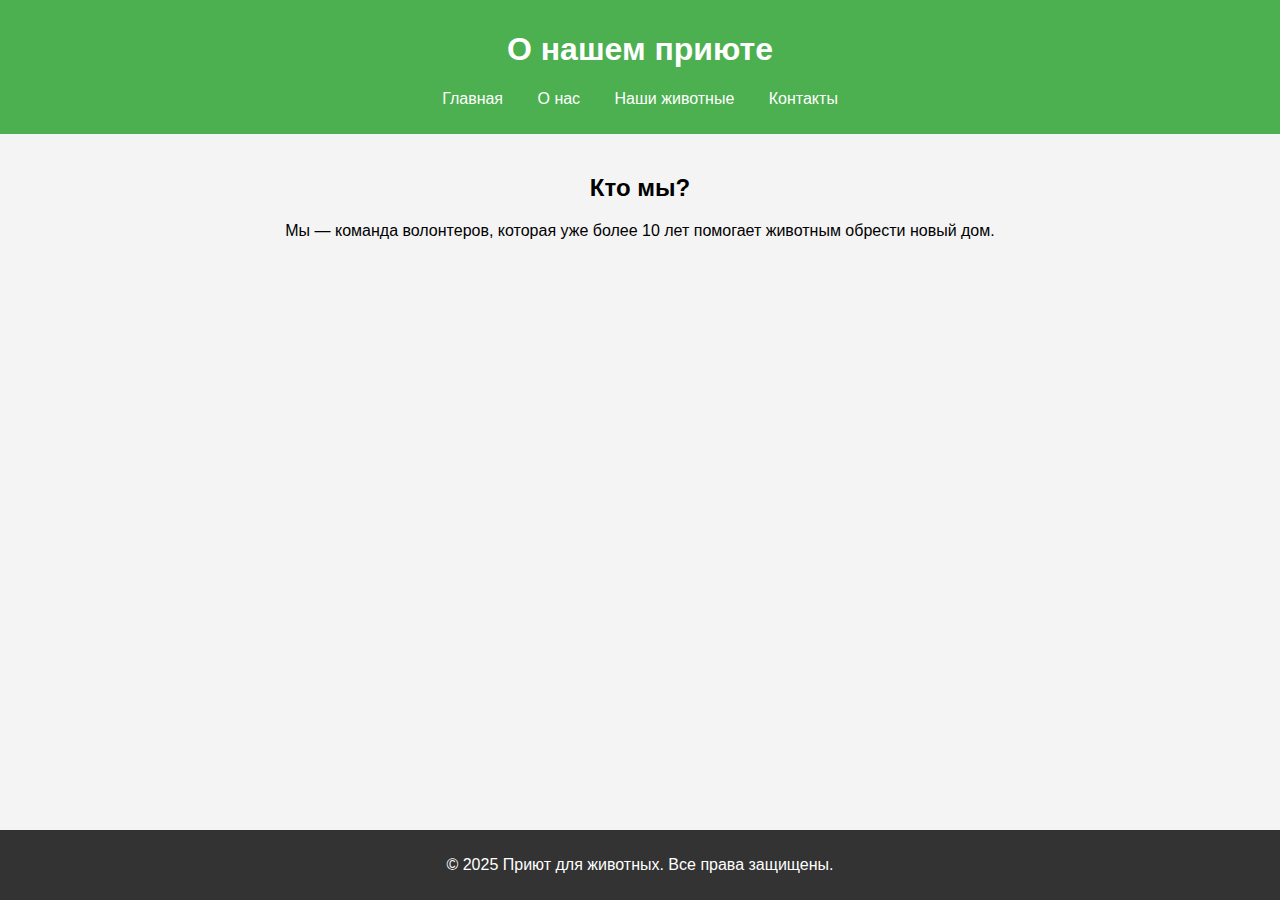
==== about.html @ 76adbe4c "Add files via upload" ====
<!DOCTYPE html>
<html lang="ru">
<head>
    <meta charset="UTF-8">
    <meta name="viewport" content="width=device-width, initial-scale=1.0">
    <title>О нас</title>
    <link rel="stylesheet" href="styles.css">
</head>
<body>
    <header>
        <h1>О нашем приюте</h1>
        <nav>
            <ul>
                <li><a href="index.html">Главная</a></li>
                <li><a href="about.html">О нас</a></li>
                <li><a href="animals.html">Наши животные</a></li>
                <li><a href="contact.html">Контакты</a></li>
            </ul>
        </nav>
    </header>

    <section>
        <h2>Кто мы?</h2>
        <p>Мы — команда волонтеров, которая уже более 10 лет помогает животным обрести новый дом.</p>
    </section>

    <footer>
        <p>&copy; 2025 Приют для животных. Все права защищены.</p>
    </footer>
</body>
</html>
---- styles.css ----
body {
    font-family: Arial, sans-serif;
    margin: 0;
    padding: 0;
    background-color: #f4f4f4;
}

header {
    background-color: #4CAF50;
    color: white;
    padding: 10px 0;
    text-align: center;
}

nav ul {
    list-style-type: none;
    padding: 0;
}

nav ul li {
    display: inline;
    margin: 0 15px;
}

nav ul li a {
    color: white;
    text-decoration: none;
}

section {
    padding: 20px;
    text-align: center;
}

.animal-list {
    display: flex;
    justify-content: space-around;
    flex-wrap: wrap;
}

.animal {
    background-color: white;
    border: 1px solid #ddd;
    border-radius: 5px;
    padding: 10px;
    margin: 10px;
    width: 200px;
}

.animal img {
    max-width: 100%;
    border-radius: 5px;
}

footer {
    background-color: #333;
    color: white;
    text-align: center;
    padding: 10px 0;
    position: fixed;
    width: 100%;
    bottom: 0;
}
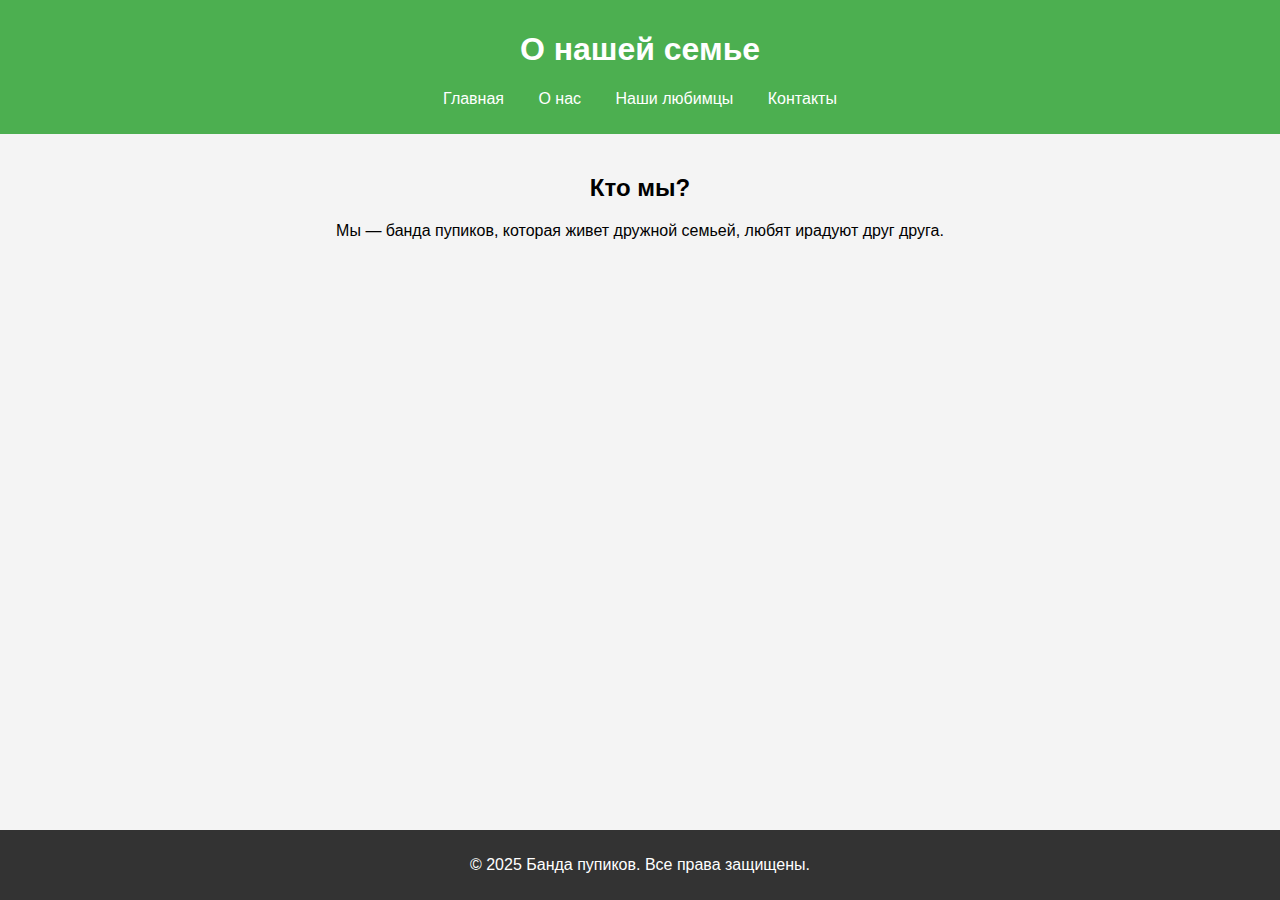
==== commit 50594afb: "Update about.html" ====
--- a/about.html
+++ b/about.html
@@ -8,12 +8,12 @@
 </head>
 <body>
     <header>
-        <h1>О нашем приюте</h1>
+        <h1>О нашей семье</h1>
         <nav>
             <ul>
                 <li><a href="index.html">Главная</a></li>
                 <li><a href="about.html">О нас</a></li>
-                <li><a href="animals.html">Наши животные</a></li>
+                <li><a href="animals.html">Наши любимцы</a></li>
                 <li><a href="contact.html">Контакты</a></li>
             </ul>
         </nav>
@@ -21,11 +21,11 @@
 
     <section>
         <h2>Кто мы?</h2>
-        <p>Мы — команда волонтеров, которая уже более 10 лет помогает животным обрести новый дом.</p>
+        <p>Мы — банда пупиков, которая живет дружной семьей, любят ирадуют друг друга.</p>
     </section>
 
     <footer>
-        <p>&copy; 2025 Приют для животных. Все права защищены.</p>
+        <p>&copy; 2025 Банда пупиков. Все права защищены.</p>
     </footer>
 </body>
-</html>+</html>
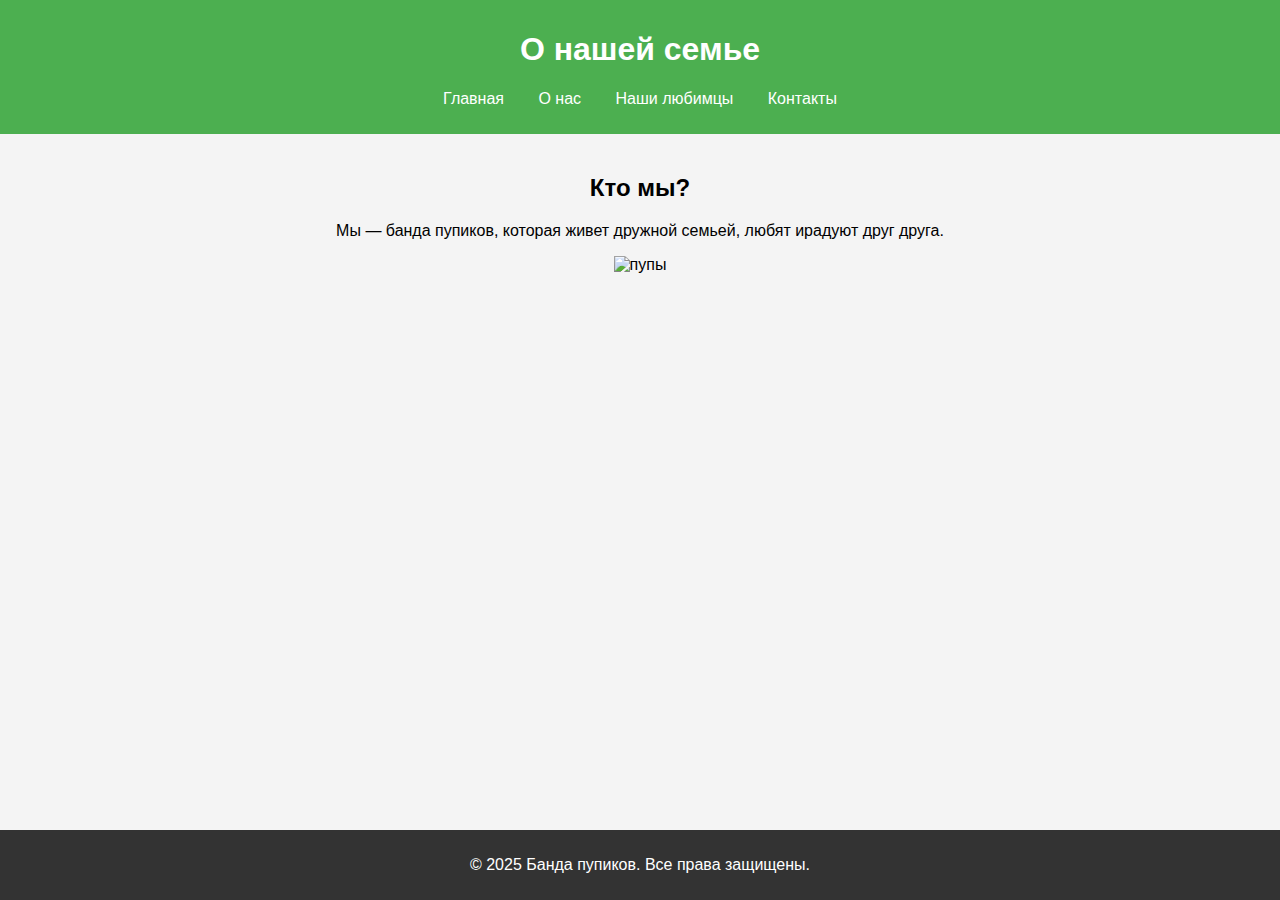
==== commit 532d22cd: "Update about.html" ====
--- a/about.html
+++ b/about.html
@@ -22,6 +22,7 @@
     <section>
         <h2>Кто мы?</h2>
         <p>Мы — банда пупиков, которая живет дружной семьей, любят ирадуют друг друга.</p>
+        <img src="https://i.ibb.co/HLS1JppP/IMG-20240331-111717.jpg" alt="пупы" width="300">
     </section>
 
     <footer>
--- a/styles.css
+++ b/styles.css
@@ -43,7 +43,7 @@
     border: 1px solid #ddd;
     border-radius: 5px;
     padding: 10px;
-    margin: 10px;
+    margin: 30px;
     width: 200px;
 }
 
@@ -60,4 +60,4 @@
     position: fixed;
     width: 100%;
     bottom: 0;
-}+}
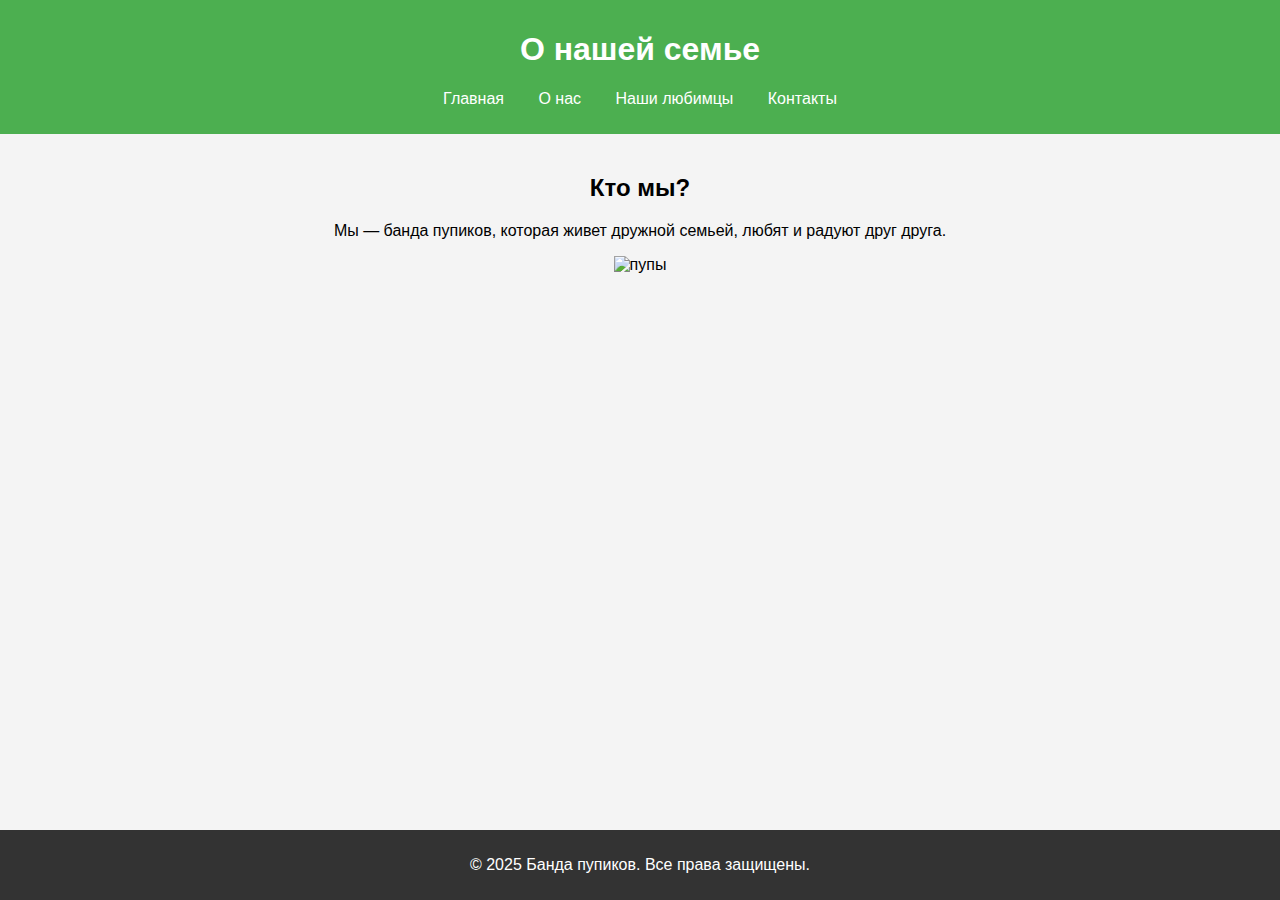
==== commit 11dae6bc: "Update about.html" ====
--- a/about.html
+++ b/about.html
@@ -21,7 +21,7 @@
 
     <section>
         <h2>Кто мы?</h2>
-        <p>Мы — банда пупиков, которая живет дружной семьей, любят ирадуют друг друга.</p>
+        <p>Мы — банда пупиков, которая живет дружной семьей, любят и радуют друг друга.</p>
         <img src="https://i.ibb.co/HLS1JppP/IMG-20240331-111717.jpg" alt="пупы" width="300">
     </section>
 
